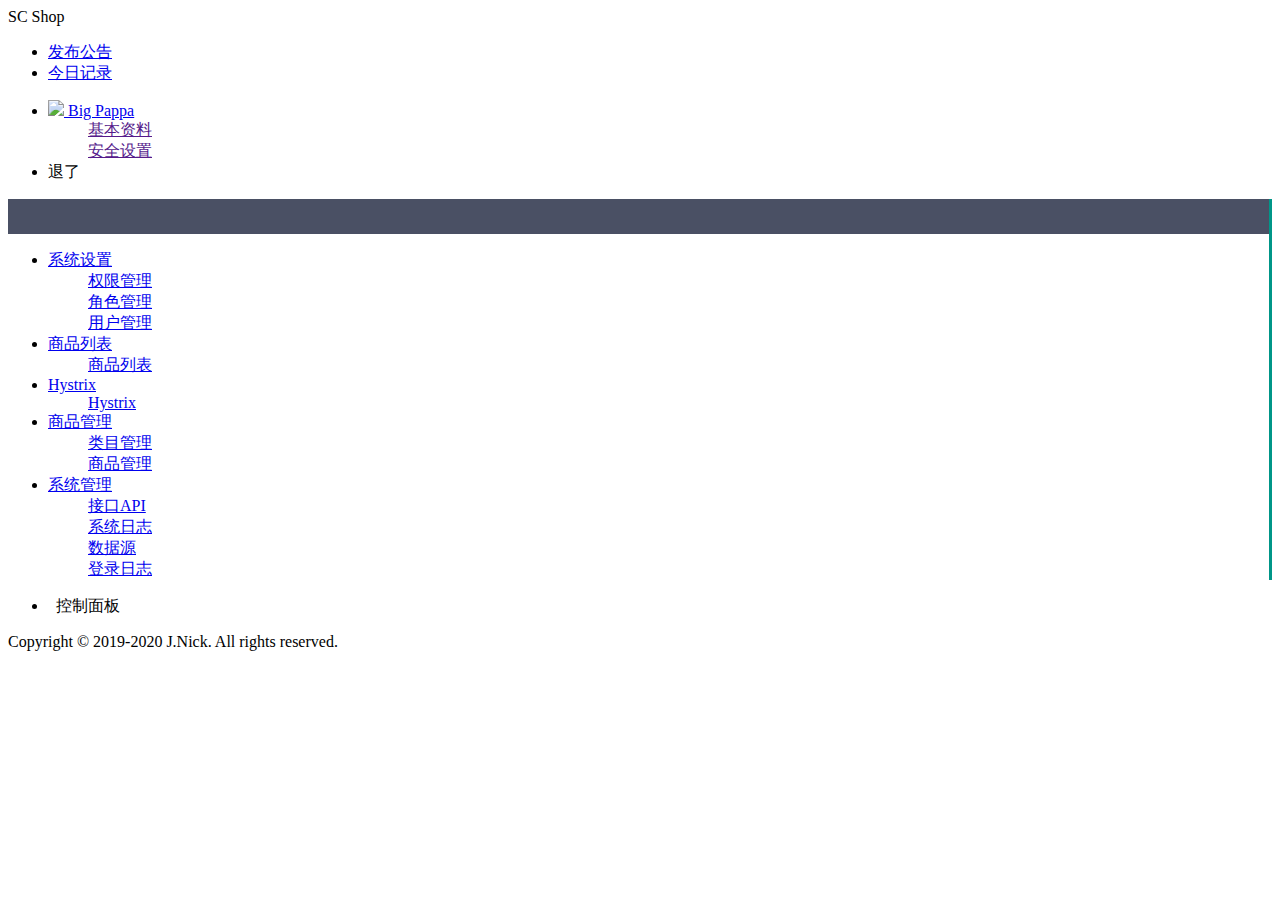
==== user/user-client/src/main/resources/templates/admin/index.html @ 54b54a63 "Initial commit" ====
<!DOCTYPE html>
<html xmlns:th="http://www.w3.org/1999/xhtml">
<head>
	<meta charset="utf-8">
	<meta name="viewport" content="width=device-width, initial-scale=1, maximum-scale=1">
	<link rel="stylesheet" type="text/css" th:href="@{/third/layui/css/layui.css}">
	<link rel="stylesheet" th:href="@{/third/font-awesome/css/font-awesome.min.css}">
	<script type="text/javascript" th:src="@{/third/jquery/jquery-3.3.1.js}"></script>
	<script th:src="@{/third/layui/layui.js}"></script>
	<title>后台系统</title>
</head>
<body class="layui-layout-body">
<div class="layui-layout layui-layout-admin">
	<div class="layui-header">
		<div class="layui-logo">SC Shop</div>
		<!-- 头部区域（可配合layui已有的水平导航） -->
		<ul class="layui-nav layui-layout-left">
			<li class="layui-nav-item"><a href="javascript:;">发布公告</a></li>
			<li class="layui-nav-item"><a href="javascript:;" class="site-demo-active" data-title="今日记录" data-id="data09" data-url="">今日记录</a></li>

		</ul>
		<ul class="layui-nav layui-layout-right">
			<li class="layui-nav-item">
				<a href="javascript:;">
					<img src="https://w.wallhaven.cc/full/43/wallhaven-437d3v.jpg" class="layui-nav-img">
					Big Pappa
				</a>
				<dl class="layui-nav-child">
					<dd><a href="">基本资料</a></dd>
					<dd><a href="">安全设置</a></dd>
				</dl>
			</li>
			<li class="layui-nav-item"><a th:href="@{/logout}">退了</a></li>
		</ul>
	</div>
	<div class="layui-side layui-bg-black">
		<div class="layui-side-scroll" style="border-right: 3px solid #009688;width: auto;">
			<div title="菜单缩放" class="kit-side-fold" style="height: 35px;text-align: center;background-color: #4A5064;color: #aeb9c2;line-height: 35px;cursor: pointer;">
				<i class="fa fa-navicon" aria-hidden="true"></i></div>
			<!-- 左侧导航区域（可配合layui已有的垂直导航） -->
			<ul class="layui-nav layui-nav-tree"  lay-filter="test">
				<li class="layui-nav-item layui-nav-itemed">
					<a class="" href="javascript:;"><i class="fa fa-user-circle-o fa-lg"></i> <span>系统设置</span></a>
					<dl class="layui-nav-child">
						<dd><a href="javascript:;" class="site-demo-active" data-title="权限管理" data-id="data01" data-url=""><i class="fa fa-list fa-lg"></i> <span >权限管理</span></a></dd>
						<dd><a href="javascript:;" class="site-demo-active" data-title="角色管理" data-id="data02" data-url=""><i class="fa fa-clipboard fa-lg"></i> <span >角色管理</span></a></dd>
						<dd><a href="javascript:;" class="site-demo-active" data-title="用户管理" data-id="data03" data-url=""><i class="fa fa-file-text fa-lg"></i> <span >用户管理</span></a></dd>
					</dl>
				</li>
				<li class="layui-nav-item">
					<a href="javascript:;"><i class="fa fa-vcard fa-lg"></i><span>商品列表</span></a>
					<dl class="layui-nav-child">
						<dd><a href="javascript:;" class="site-demo-active" data-title="商品列表" data-id="data04" data-url="/product/productList"><i class="fa fa-th-list fa-lg"></i><span>商品列表</span></a></dd>

					</dl>
				</li>

				<li class="layui-nav-item">
					<a href="javascript:;"><i class="fa fa-vcard fa-lg"></i><span>Hystrix</span></a>
					<dl class="layui-nav-child">
						<dd><a href="javascript:;" class="site-demo-active" data-title="Hystrix" data-id="data08" data-url="http://jnick.xyz:8030/hystrix"><i class="fa fa-th-list fa-lg"></i><span>Hystrix</span></a></dd>

					</dl>
				</li>


				<li class="layui-nav-item">
					<a href="javascript:;"><i class="fa fa-vcard fa-lg"></i><span>商品管理</span></a>
					<dl class="layui-nav-child">
						<dd><a href="javascript:;" class="site-demo-active" data-title="类目管理" data-id="data04" data-url=""><i class="fa fa-th-list fa-lg"></i><span>类目管理</span></a></dd>
						<dd><a href="javascript:;" class="site-demo-active" data-title="商品管理" data-id="data04" data-url=""><i class="fa fa-th-list fa-lg"></i><span>商品管理</span></a></dd>
					</dl>
				</li>
				<li class="layui-nav-item">
					<a href="javascript:;"><i class="fa fa-gear fa-lg"></i><span>系统管理</span></a>
					<dl class="layui-nav-child">
						<dd><a href="javascript:;" class="site-demo-active" data-title="接口API" data-id="data13" data-url=""><i class="fa fa-window-restore fa-lg"></i> <span >接口API</span></a></dd>
						<dd><a href="javascript:;" class="site-demo-active" data-title="系统日志" data-id="data14" data-url=""><i class="fa fa-database fa-lg"></i> <span >系统日志</span></a></dd>
						<dd><a href="javascript:;" class="site-demo-active" data-title="数据源监控" data-id="data15" data-url=""><i class="fa fa-database fa-lg"></i> <span >数据源</span></a></dd>
						<dd><a href="javascript:;"><i class="fa fa-database fa-lg"></i> <span >登录日志</span></a></dd>
					</dl>
				</li>
			</ul>
		</div>
	</div>
	<!--正文-->
	<div class="layui-body" id="container">
		<!--选项卡-->
		<div class="layui-admin-pagetabs">
			<div class="layui-tab layui-tab-brief" lay-filter="tabFilter" lay-allowclose="true" style="margin: 0px 0;">
				<ul class="layui-tab-title layui-bg-white">
					<li class="layui-this"><i class="layui-icon layui-icon-home" style="padding-right: 8px;"></i>控制面板
				</ul>
				<!-- 内容主体区域 -->
				<div class="layui-tab-content " style="padding: 0px;">
					<div class="layui-tab-item layui-show ">
					</div>
				</div>
				<!--<iframe style="padding: 15px;" rameborder="0" src="" name="indexIframe" width="100%" height="100%"></iframe>-->
			</div>
		</div>
	</div>
	<div class="layui-footer">
		<!-- 底部固定区域 -->
		Copyright © 2019-2020 J.Nick. All rights reserved.
	</div>
</div>
<script>
    //JavaScript代码区域
    layui.use('element', function(){
        var element = layui.element;
        var $ = layui.jquery, element = layui.element;
        var isShow = true;  //定义一个标志位
        $('.kit-side-fold').click(function(){
            //选择出所有的span，并判断是不是hidden
            $('.layui-nav-item span').each(function(){
                if($(this).is(':hidden')){
                    $(this).show();
                }else{
                    $(this).hide();
                }
            });
            //判断isshow的状态
            if(isShow){
                $('.layui-side.layui-bg-black').width(60); //设置宽度
                $('.kit-side-fold i').css('text-align', 'center');  //修改图标的位置
                //将footer和body的宽度修改
                $('.layui-body').css('left', 60+'px');
                $('.layui-footer').css('left', 60+'px');
                //将二级导航栏隐藏
                $('dd span').each(function(){
                    $(this).hide();
                });
                //修改标志位
                isShow =false;
            }else{
                $('.layui-side.layui-bg-black').width(200);
                $('.kit-side-fold i').css('margin-right', '10%');
                $('.layui-body').css('left', 200+'px');
                $('.layui-footer').css('left', 200+'px');
                $('dd span').each(function(){
                    $(this).show();
                });
                isShow =true;
            }
        });
        //触发事件
        var active = {
            tabAdd : function(url, id, name) {
                //新增一个Tab项
                element.tabAdd('tabFilter', {
                    title : name,
                    content : '<iframe  data-frameid="' + id + '" frameborder="0" src="' + url + '" style="width:100%;height:100%;vertical-align:bottom;display: block;"></iframe>',
                    id : id
                })
                CustomRightClick(id); //给tab绑定右击事件
                FrameWH(); //计算ifram层的大小
            },
            tabChange : function(id) {
                //切换到指定Tab项
                element.tabChange('tabFilter', id); //根据传入的id传入到指定的tab项
            },
            tabDelete : function(id) {
                element.tabDelete("tabFilter", id);//删除
            },
            tabDeleteAll : function(ids) {//删除所有
                $.each(ids, function(i, item) {
                    element.tabDelete("tabFilter", item); //ids是一个数组，里面存放了多个id，调用tabDelete方法分别删除
                })
            }
        };
        //当点击有site-demo-active属性的标签时，即左侧菜单栏中内容 ，触发点击事件
        $('.site-demo-active').on('click', function() {
            var dataid = $(this);
            //这时会判断右侧.layui-tab-title属性下的有lay-id属性的li的数目，即已经打开的tab项数目
            if ($(".layui-tab-title li[lay-id]").length <= 0) {
                //如果比零小，则直接打开新的tab项
                active.tabAdd(dataid.attr("data-url"), dataid.attr("data-id"), dataid.attr("data-title"));
            } else {
                //否则判断该tab项是否以及存在
                var isData = false; //初始化一个标志，为false说明未打开该tab项 为true则说明已有
                $.each($(".layui-tab-title li[lay-id]"), function() {
                    //如果点击左侧菜单栏所传入的id 在右侧tab项中的lay-id属性可以找到，则说明该tab项已经打开
                    if ($(this).attr("lay-id") == dataid.attr("data-id")) {
                        isData = true;
                    }
                })
                if (isData == false) {
                    //标志为false 新增一个tab项
                    active.tabAdd(dataid.attr("data-url"),
                        dataid.attr("data-id"),
                        dataid.attr("data-title"));
                }
            }
            //最后不管是否新增tab，最后都转到要打开的选项页面上
            active.tabChange(dataid.attr("data-id"));
        });
        function CustomRightClick(id) {
            //取消右键  rightmenu属性开始是隐藏的 ，当右击的时候显示，左击的时候隐藏
            $('.layui-tab-title li').on('contextmenu', function() {
                return false;
            })
            $('.layui-tab-title,.layui-tab-title li').click(function() {
                $('.rightmenu').hide();
            });
            //桌面点击右击
            $('.layui-tab-title li').on('contextmenu', function(e) {
                var popupmenu = $(".rightmenu");
                popupmenu.find("li").attr("data-id", id); //在右键菜单中的标签绑定id属性
                //判断右侧菜单的位置
                l = ($(document).width() - e.clientX) < popupmenu.width() ? (e.clientX - popupmenu.width()) : e.clientX;
                t = ($(document).height() - e.clientY) < popupmenu.height() ? (e.clientY - popupmenu.height()) : e.clientY;
                popupmenu.css({left : l, top : t}).show(); //进行绝对定位
                //alert("右键菜单")
                return false;
            });
        }
        $(".rightmenu li").click(function() {
            //右键菜单中的选项被点击之后，判断type的类型，决定关闭所有还是关闭当前。
            if ($(this).attr("data-type") == "closethis") {
                //如果关闭当前，即根据显示右键菜单时所绑定的id，执行tabDelete
                active.tabDelete($(this).attr("data-id"))
            } else if ($(this).attr("data-type") == "closeall") {
                var tabtitle = $(".layui-tab-title li");
                var ids = new Array();
                $.each(tabtitle, function(i) {
                    ids[i] = $(this).attr("lay-id");
                })
                //如果关闭所有 ，即将所有的lay-id放进数组，执行tabDeleteAll
                active.tabDeleteAll(ids);
            }

            $('.rightmenu').hide(); //最后再隐藏右键菜单
        })
        function FrameWH() {
            var h = $(window).height() - 41 - 10 - 60 - 10 - 44 + 20 ;
            console.log(h)
            $("iframe").css("height", h + "px");
        }

        $(window).resize(function() {
            FrameWH();
        })
    });
</script>
</body>
</html>
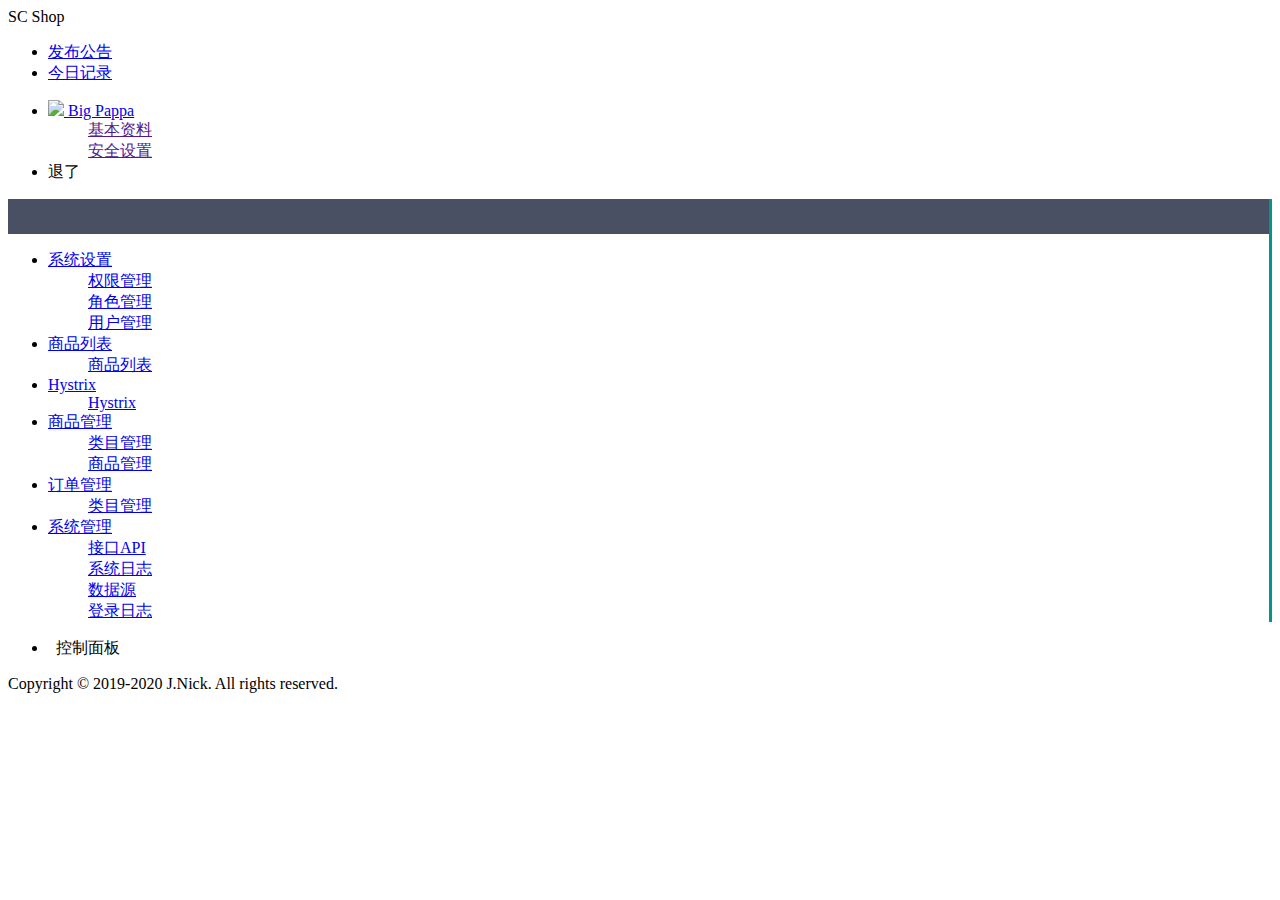
==== commit 45f54843: "llllllllllllllllllllllllllllll" ====
--- a/user/user-client/src/main/resources/templates/admin/index.html
+++ b/user/user-client/src/main/resources/templates/admin/index.html
@@ -58,19 +58,27 @@
 				<li class="layui-nav-item">
 					<a href="javascript:;"><i class="fa fa-vcard fa-lg"></i><span>Hystrix</span></a>
 					<dl class="layui-nav-child">
-						<dd><a href="javascript:;" class="site-demo-active" data-title="Hystrix" data-id="data08" data-url="http://jnick.xyz:8030/hystrix"><i class="fa fa-th-list fa-lg"></i><span>Hystrix</span></a></dd>
-
-					</dl>
-				</li>
-
-
-				<li class="layui-nav-item">
-					<a href="javascript:;"><i class="fa fa-vcard fa-lg"></i><span>商品管理</span></a>
-					<dl class="layui-nav-child">
-						<dd><a href="javascript:;" class="site-demo-active" data-title="类目管理" data-id="data04" data-url=""><i class="fa fa-th-list fa-lg"></i><span>类目管理</span></a></dd>
-						<dd><a href="javascript:;" class="site-demo-active" data-title="商品管理" data-id="data04" data-url=""><i class="fa fa-th-list fa-lg"></i><span>商品管理</span></a></dd>
-					</dl>
-				</li>
+						<dd><a href="javascript:;" class="site-demo-active" data-title="Hystrix" data-id="data05" data-url="http://jnick.xyz:8030/hystrix"><i class="fa fa-th-list fa-lg"></i><span>Hystrix</span></a></dd>
+
+					</dl>
+				</li>
+
+
+				<li class="layui-nav-item">
+				<a href="javascript:;"><i class="fa fa-vcard fa-lg"></i><span>商品管理</span></a>
+				<dl class="layui-nav-child">
+					<dd><a href="javascript:;" class="site-demo-active" data-title="类目管理" data-id="data06" data-url="/product/addCategory"><i class="fa fa-th-list fa-lg"></i><span>类目管理</span></a></dd>
+					<dd><a href="javascript:;" class="site-demo-active" data-title="商品管理" data-id="data07" data-url="/product/addProduct"><i class="fa fa-th-list fa-lg"></i><span>商品管理</span></a></dd>
+				</dl>
+			</li>
+
+				<li class="layui-nav-item">
+					<a href="javascript:;"><i class="fa fa-vcard fa-lg"></i><span>订单管理</span></a>
+					<dl class="layui-nav-child">
+						<dd><a href="javascript:;" class="site-demo-active" data-title="订单列表" data-id="data08" data-url="/showOrderInfo"><i class="fa fa-th-list fa-lg"></i><span>类目管理</span></a></dd>
+						</dl>
+				</li>
+
 				<li class="layui-nav-item">
 					<a href="javascript:;"><i class="fa fa-gear fa-lg"></i><span>系统管理</span></a>
 					<dl class="layui-nav-child">
